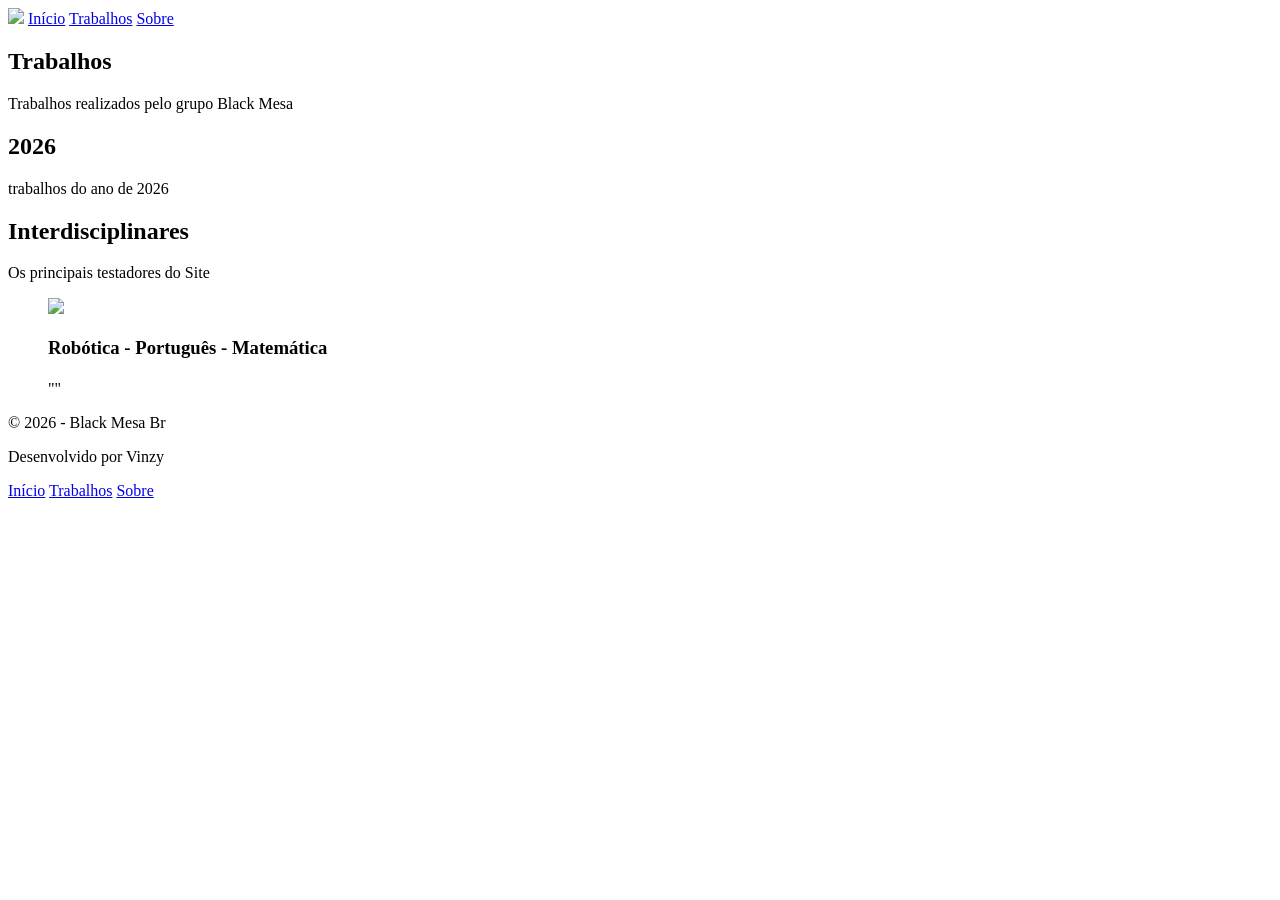
==== trab.html @ e2321910 "Add files via upload" ====
<!DOCTYPE HTML>

<html lang="pt-BR">

<head>

  <meta charset="utf-8">

  <meta name="viewport" content="width=device-width, initial-scale=1">

  <link rel="shortcut icon" href="images/favicon.ico"/>

  <link rel="stylesheet" type="text/css" href="CSS/style.css">

  <title>Black Mesa Br</title>

</head>


<body>



  <header>

    <!-- Abas -->

    <div class="topnav">

      <a href="#"><img src="images/favicon.ico" class="logo"/></a>

      <a href="index.html">Início</a>
      <a class="active" href="trab.html">Trabalhos</a>

      <a href="info.html">Sobre</a>

    </div>

  </header>
  
  <main>
    <section id="Dicas">
         <h1 class="title">Trabalhos</h1>
          <p class="texto">
        Trabalhos realizados pelo grupo Black Mesa
          </p>
      <div class="card" onclick="toggleCard(this)">
      <div class="card-header">
        <h2>2026</h2>
        <p class="texto">trabalhos do ano de 2026</p>
      </div>
      <div class="card-content">
      </div>
      
      <div class="card-extra">
        <div class="card-header">
        <h2>Interdisciplinares</h2>
        <p>Os principais testadores do Site</p>
        </div>
        
    <div class="card-content">
         <figure>
          <img src="images/Liam.jpg" class="img-redonda">
          <h3>Robótica - Português - Matemática</h3>
          <h4></h4>
          <figcaption>"<a href="https://canva.link/duf0wwnvrcmt9ee"></a>"</figcaption>
        </figure>
             
  </div>
</div>
        </section>
    </main>
  
  <footer>

  <div class="footer-content">

    <p>&copy; 2026 - Black Mesa Br</p>

    <p>Desenvolvido por Vinzy</p>



    <div class="footer-links">

      <a href="index.html">Início</a>

      <a href="trab.html">Trabalhos</a>
      <a href="info.html">Sobre</a>

    </div>

  </div>

</footer>

<script>
function toggleCard(card) {
  card.classList.toggle("active");
}
function toggleCard(card) {
  const extra = card.querySelector(".card-extra");

  if (card.classList.contains("active")) {
    extra.style.maxHeight = null;
    card.classList.remove("active");
  } else {
    extra.style.maxHeight = extra.scrollHeight + "px";
    card.classList.add("active");
  }
}
</script>
</body>

</html>
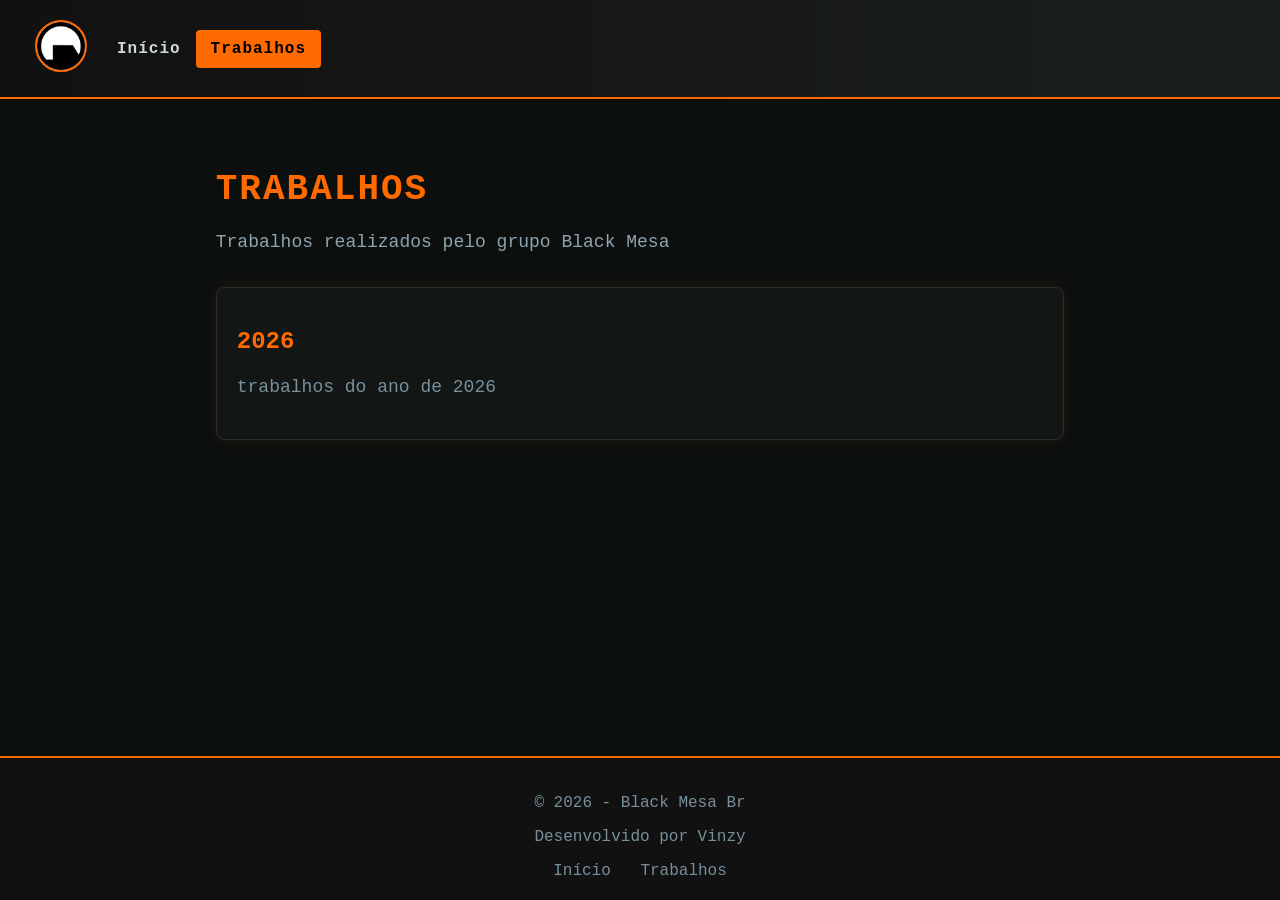
==== commit 587e321f: "Atualizar o trab.html" ====
--- a/trab.html
+++ b/trab.html
@@ -1,115 +1,111 @@
-<!DOCTYPE HTML>
-
-<html lang="pt-BR">
-
-<head>
-
-  <meta charset="utf-8">
-
-  <meta name="viewport" content="width=device-width, initial-scale=1">
-
-  <link rel="shortcut icon" href="images/favicon.ico"/>
-
-  <link rel="stylesheet" type="text/css" href="CSS/style.css">
-
-  <title>Black Mesa Br</title>
-
-</head>
-
-
-<body>
-
-
-
-  <header>
-
-    <!-- Abas -->
-
-    <div class="topnav">
-
-      <a href="#"><img src="images/favicon.ico" class="logo"/></a>
-
-      <a href="index.html">Início</a>
-      <a class="active" href="trab.html">Trabalhos</a>
-
-      <a href="info.html">Sobre</a>
-
-    </div>
-
-  </header>
-  
-  <main>
-    <section id="Dicas">
-         <h1 class="title">Trabalhos</h1>
-          <p class="texto">
-        Trabalhos realizados pelo grupo Black Mesa
-          </p>
-      <div class="card" onclick="toggleCard(this)">
-      <div class="card-header">
-        <h2>2026</h2>
-        <p class="texto">trabalhos do ano de 2026</p>
-      </div>
-      <div class="card-content">
-      </div>
-      
-      <div class="card-extra">
-        <div class="card-header">
-        <h2>Interdisciplinares</h2>
-        <p>Os principais testadores do Site</p>
-        </div>
-        
-    <div class="card-content">
-         <figure>
-          <img src="images/Liam.jpg" class="img-redonda">
-          <h3>Robótica - Português - Matemática</h3>
-          <h4></h4>
-          <figcaption>"<a href="https://canva.link/duf0wwnvrcmt9ee"></a>"</figcaption>
-        </figure>
-             
-  </div>
-</div>
-        </section>
-    </main>
-  
-  <footer>
-
-  <div class="footer-content">
-
-    <p>&copy; 2026 - Black Mesa Br</p>
-
-    <p>Desenvolvido por Vinzy</p>
-
-
-
-    <div class="footer-links">
-
-      <a href="index.html">Início</a>
-
-      <a href="trab.html">Trabalhos</a>
-      <a href="info.html">Sobre</a>
-
-    </div>
-
-  </div>
-
-</footer>
-
-<script>
-function toggleCard(card) {
-  card.classList.toggle("active");
-}
-function toggleCard(card) {
-  const extra = card.querySelector(".card-extra");
-
-  if (card.classList.contains("active")) {
-    extra.style.maxHeight = null;
-    card.classList.remove("active");
-  } else {
-    extra.style.maxHeight = extra.scrollHeight + "px";
-    card.classList.add("active");
-  }
-}
-</script>
-</body>
-
+<!DOCTYPE HTML>
+
+<html lang="pt-BR">
+
+<head>
+
+    <meta charset="utf-8">
+
+    <meta name="viewport" content="width=device-width, initial-scale=1">
+
+    <link rel="shortcut icon" href="images/favicon.ico" />
+
+    <link rel="stylesheet" type="text/css" href="CSS/style.css">
+
+    <title>Black Mesa Br</title>
+
+</head>
+
+
+<body>
+
+
+
+    <header>
+
+
+        <div class="topnav">
+
+            <a href="#"><img src="images/favicon.ico" class="logo" /></a>
+
+            <a href="index.html">Início</a>
+            <a class="active" href="trab.html">Trabalhos</a>
+
+
+        </div>
+
+    </header>
+
+    <main>
+        <section id="Dicas">
+            <h1 class="title">Trabalhos</h1>
+            <p class="texto">
+                Trabalhos realizados pelo grupo Black Mesa
+            </p>
+            <div class="card" onclick="toggleCard(this)">
+                <div class="card-header">
+                    <h2>2026</h2>
+                    <p class="texto">trabalhos do ano de 2026</p>
+                </div>
+                <div class="card-content">
+                </div>
+
+                <div class="card-extra">
+                    <div class="card-header">
+                        <h2>Interdisciplinares</h2>
+                        <p>Os principais testadores do Site</p>
+                    </div>
+
+                    <div class="card-content">
+                        <h3>Robótica - Português - Matemática</h3>
+                        <p>Objetivos:</p>
+                        <ul>
+                            <li><a href="https://canva.link/1dgn9vmc5c6slsh">Canva</a></li>
+                            <li><a href="https://www.mediafire.com/file/qr2te22dvtss6cn/Mapa2026.zip/file">Mapa do Minecraft</a></li>
+                            <li><a href="https://suno.com/song/f58a7414-23ab-43d6-8948-74ee8cb60353?sh=8uz2O2MkH2SYfGxQ">Música: Fatoração</a></li>
+                            <li><a href="https://www.mureka.ai/pt/song-detail/132258115878913?source=switch">Música: Produtos notáveis</a></li>
+                        </ul>
+                    </div>
+                </div>
+            </div>
+        </section>
+    </main>
+
+    <footer>
+
+        <div class="footer-content">
+
+            <p>&copy; 2026 - Black Mesa Br</p>
+
+            <p>Desenvolvido por Vinzy</p>
+
+
+
+            <div class="footer-links">
+
+                <a href="index.html">Início</a>
+
+                <a href="trab.html">Trabalhos</a>
+
+            </div>
+
+        </div>
+
+    </footer>
+
+    <script>
+        function toggleCard(card) {
+            const extra = card.querySelector(".card-extra");
+
+            if (card.classList.contains("active")) {
+                extra.style.maxHeight = null;
+                card.classList.remove("active");
+            } else {
+                extra.style.maxHeight = extra.scrollHeight + "px";
+                card.classList.add("active");
+            }
+        }
+    </script>
+</body>
+
 </html>
--- a/CSS/style.css
+++ b/CSS/style.css
@@ -0,0 +1,178 @@
+body {
+  margin: 0;
+  font-family: 'Courier New', monospace;
+  background: #0b0f0e; /* quase preto esverdeado */
+  color: #cfd8dc;
+
+  display: flex;
+  flex-direction: column;
+  min-height: 100vh;
+}
+
+.topnav {
+  display: flex;
+  align-items: center;
+  flex-wrap: wrap;
+  background: linear-gradient(90deg, #111, #1a1f1d);
+  border-bottom: 2px solid #ff6a00;
+  padding: 10px 20px;
+}
+
+.topnav a {
+  color: #cfd8dc;
+  padding: 10px 15px;
+  text-decoration: none;
+  font-weight: bold;
+  letter-spacing: 1px;
+  transition: 0.3s;
+}
+
+.topnav a:hover {
+  background-color: #ff6a00;
+  color: #000;
+  border-radius: 4px;
+}
+
+.topnav .active {
+  background-color: #ff6a00;
+  color: #000;
+  border-radius: 4px;
+}
+
+.logo {
+  width: 48px;
+  height: 48px;
+  border-radius: 50%;
+  border: 2px solid #ff6a00;
+}
+
+main {
+  display: flex;
+  justify-content: center;
+  padding: 40px 20px;
+  flex: 1;
+}
+
+.title {
+  font-size: 36px;
+  margin-bottom: 10px;
+  color: #ff6a00;
+  text-transform: uppercase;
+  letter-spacing: 2px;
+}
+
+.texto {
+  font-size: 18px;
+  line-height: 1.6;
+  color: #90a4ae;
+}
+
+.card {
+  margin-top: 30px;
+  padding: 20px;
+  border-radius: 8px;
+  background: #121615;
+  border: 1px solid #2a2f2d;
+  box-shadow: 0 0 20px rgba(255,106,0,0.1);
+  transition: 0.3s;
+  cursor: pointer;
+}
+
+.card:hover {
+  transform: translateY(-5px);
+  box-shadow: 0 0 25px rgba(255,106,0,0.3);
+}
+
+.card-header h2 {
+  color: #ff6a00;
+  margin-bottom: 5px;
+}
+
+.card-header p {
+  color: #78909c;
+}
+
+.card-content {
+  display: flex;
+  justify-content: center;
+  gap: 30px;
+  flex-wrap: wrap;
+}
+
+figure {
+  margin: 0;
+  text-align: center;
+}
+
+.img-redonda {
+  width: 130px;
+  height: 130px;
+  object-fit: cover;
+  border-radius: 50%;
+  border: 3px solid #ff6a00;
+  filter: grayscale(40%) contrast(110%);
+  transition: 0.3s;
+}
+
+.img-redonda:hover {
+  filter: grayscale(0%) contrast(120%);
+  transform: scale(1.05);
+}
+
+h3 {
+  margin-top: 10px;
+  color: #e0e0e0;
+}
+
+h4 {
+  color: #78909c;
+}
+
+figcaption {
+  font-style: italic;
+  font-size: 13px;
+  color: #607d8b;
+}
+
+.card-extra {
+  max-height: 0;
+  overflow: hidden;
+  transition: max-height 0.5s ease;
+}
+
+footer {
+  background: #111;
+  color: #78909c;
+  padding: 20px;
+  text-align: center;
+  border-top: 2px solid #ff6a00;
+}
+
+.footer-links a {
+  color: #78909c;
+  margin: 0 10px;
+  text-decoration: none;
+}
+
+.footer-links a:hover {
+  color: #ff6a00;
+}
+
+@media (max-width: 600px) {
+  .title {
+    font-size: 24px;
+  }
+
+  .texto {
+    font-size: 16px;
+  }
+
+  .topnav {
+    justify-content: center;
+  }
+
+  .img-redonda {
+    width: 100px;
+    height: 100px;
+  }
+}
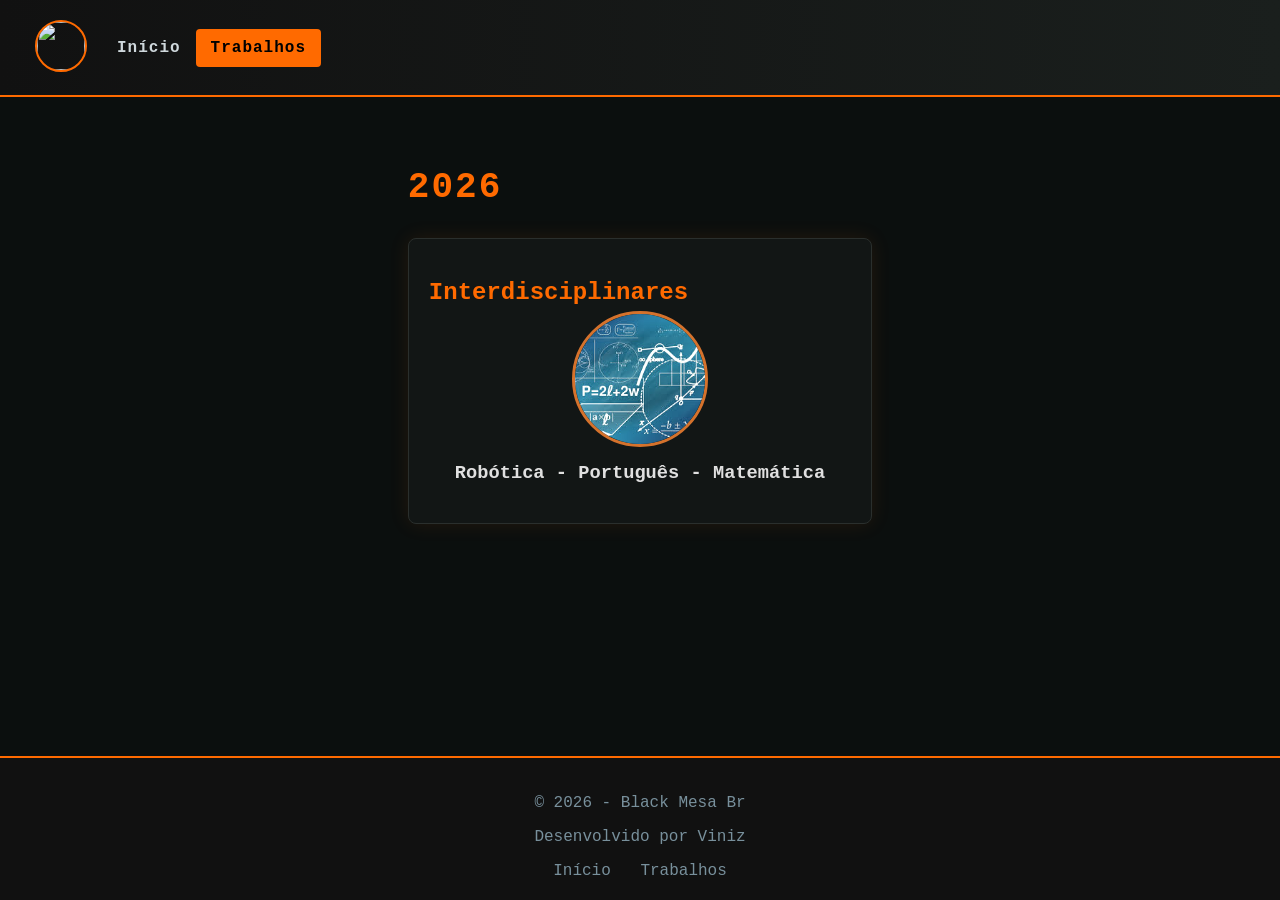
==== commit f9807489: "Update trab.html with new links and content" ====
--- a/trab.html
+++ b/trab.html
@@ -1,65 +1,41 @@
 <!DOCTYPE HTML>
-
 <html lang="pt-BR">
 
 <head>
+    <meta charset="utf-8">
+    <meta name="viewport" content="width=device-width, initial-scale=1">
+    <title>Trabalhos</title>
 
-    <meta charset="utf-8">
-
-    <meta name="viewport" content="width=device-width, initial-scale=1">
-
-    <link rel="shortcut icon" href="images/favicon.ico" />
-
-    <link rel="stylesheet" type="text/css" href="CSS/style.css">
-
-    <title>Black Mesa Br</title>
-
+    <link rel="shortcut icon" href="https://viniz954.github.io/Vai-ter-velho/images/favicon.ico" />
+    <link rel="stylesheet" href="https://viniz954.github.io/Black-Mesa/CSS/style.css">
 </head>
 
-
 <body>
+    <header>
+        <div class="topnav">
+            <a><img src="https://viniz954.github.io/Black-Mesa/images/favicon.ico" class="logo"></a>
+            
+          <a href="index.html">Início</a>
+            <a class="active" href="trab.html">Trabalhos</a>
+        </div>
+    </header>
+    <main>
+        <section id="Dicas">
+            <h1 class="title">2026</h1>
+            <div class="card" onclick="toggleCard(this)">
+                <div class="card-header">
+                    <h2>Interdisciplinares</h2>
+                    <figure>
+                        <img src="https://viniz954.github.io/Black-Mesa/images/Interdisciplinar1.jfif" class="img-redonda">
+                     <h3>Robótica - Português - Matemática</h3>
+                    </figure>
+                </div>
 
 
-
-    <header>
-
-
-        <div class="topnav">
-
-            <a href="#"><img src="images/favicon.ico" class="logo" /></a>
-
-            <a href="index.html">Início</a>
-            <a class="active" href="trab.html">Trabalhos</a>
-
-
-        </div>
-
-    </header>
-
-    <main>
-        <section id="Dicas">
-            <h1 class="title">Trabalhos</h1>
-            <p class="texto">
-                Trabalhos realizados pelo grupo Black Mesa
-            </p>
-            <div class="card" onclick="toggleCard(this)">
-                <div class="card-header">
-                    <h2>2026</h2>
-                    <p class="texto">trabalhos do ano de 2026</p>
-                </div>
-                <div class="card-content">
-                </div>
-
                 <div class="card-extra">
-                    <div class="card-header">
-                        <h2>Interdisciplinares</h2>
-                        <p>Os principais testadores do Site</p>
-                    </div>
-
                     <div class="card-content">
-                        <h3>Robótica - Português - Matemática</h3>
-                        <p>Objetivos:</p>
-                        <ul>
+                        <h3 class="card-header">Produzido:</h3>
+                 <ul>
                             <li><a href="https://canva.link/1dgn9vmc5c6slsh">Canva</a></li>
                             <li><a href="https://www.mediafire.com/file/qr2te22dvtss6cn/Mapa2026.zip/file">Mapa do Minecraft</a></li>
                             <li><a href="https://suno.com/song/f58a7414-23ab-43d6-8948-74ee8cb60353?sh=8uz2O2MkH2SYfGxQ">Música: Fatoração</a></li>
@@ -70,14 +46,13 @@
             </div>
         </section>
     </main>
-
-    <footer>
+   <footer>
 
         <div class="footer-content">
 
             <p>&copy; 2026 - Black Mesa Br</p>
 
-            <p>Desenvolvido por Vinzy</p>
+            <p>Desenvolvido por Viniz</p>
 
 
 
@@ -92,7 +67,6 @@
         </div>
 
     </footer>
-
     <script>
         function toggleCard(card) {
             const extra = card.querySelector(".card-extra");
@@ -108,4 +82,5 @@
     </script>
 </body>
 
-</html>+</html>
+</html>
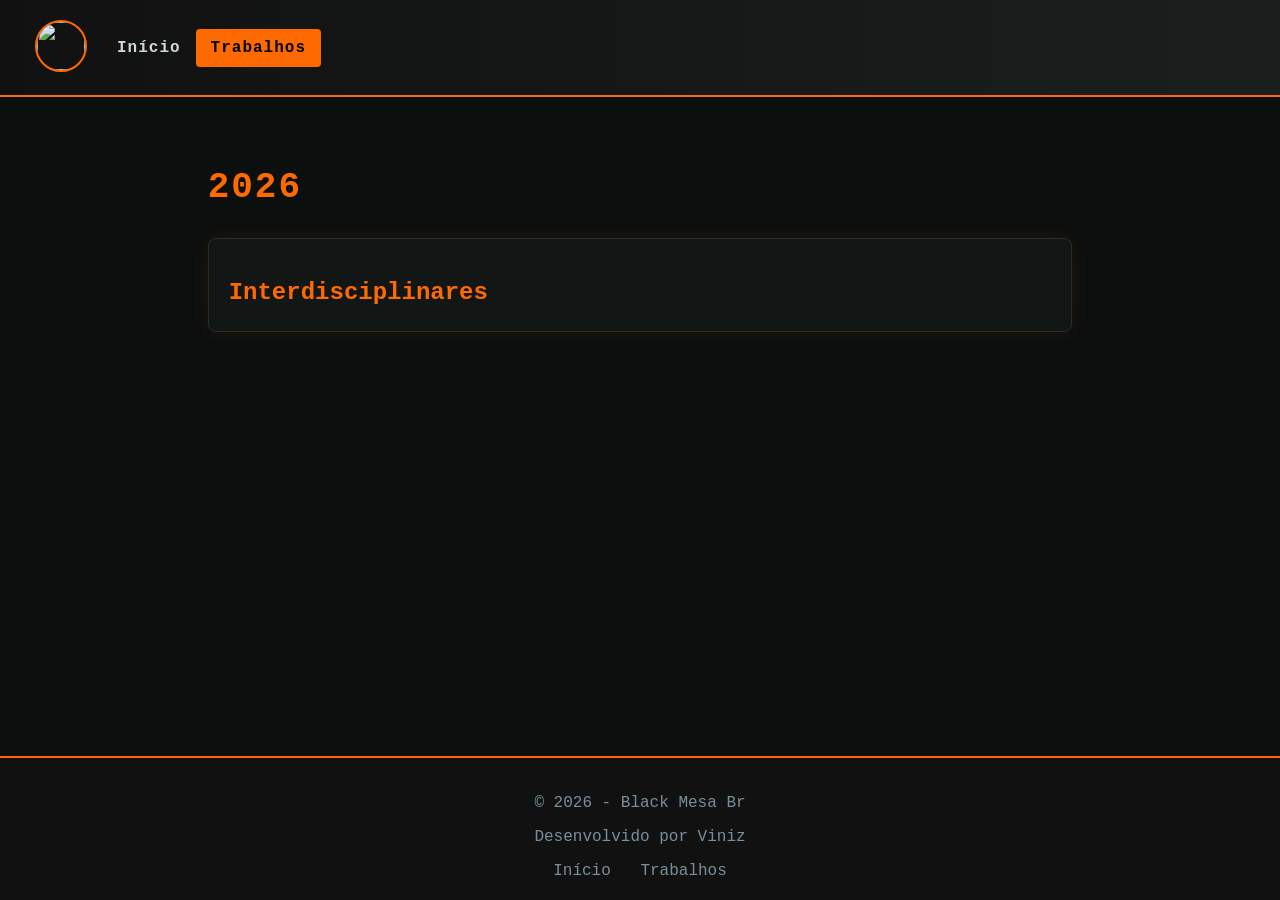
==== commit 220577e6: "Replace 'Dicas' section with 'Interdisciplinares'" ====
--- a/trab.html
+++ b/trab.html
@@ -20,20 +20,20 @@
         </div>
     </header>
     <main>
-        <section id="Dicas">
+        <section id="Interdisciplinares">
             <h1 class="title">2026</h1>
             <div class="card" onclick="toggleCard(this)">
                 <div class="card-header">
                     <h2>Interdisciplinares</h2>
-                    <figure>
-                        <img src="https://viniz954.github.io/Black-Mesa/images/Interdisciplinar1.jfif" class="img-redonda">
-                     <h3>Robótica - Português - Matemática</h3>
-                    </figure>
                 </div>
 
 
                 <div class="card-extra">
                     <div class="card-content">
+                         <figure>
+                        <img src="https://viniz954.github.io/Black-Mesa/images/Interdisciplinar1.jfif" class="img-redonda">
+                     <h3>Robótica - Português - Matemática</h3>
+                    </figure>
                         <h3 class="card-header">Produzido:</h3>
                  <ul>
                             <li><a href="https://canva.link/1dgn9vmc5c6slsh">Canva</a></li>
@@ -81,6 +81,3 @@
         }
     </script>
 </body>
-
-</html>
-</html>
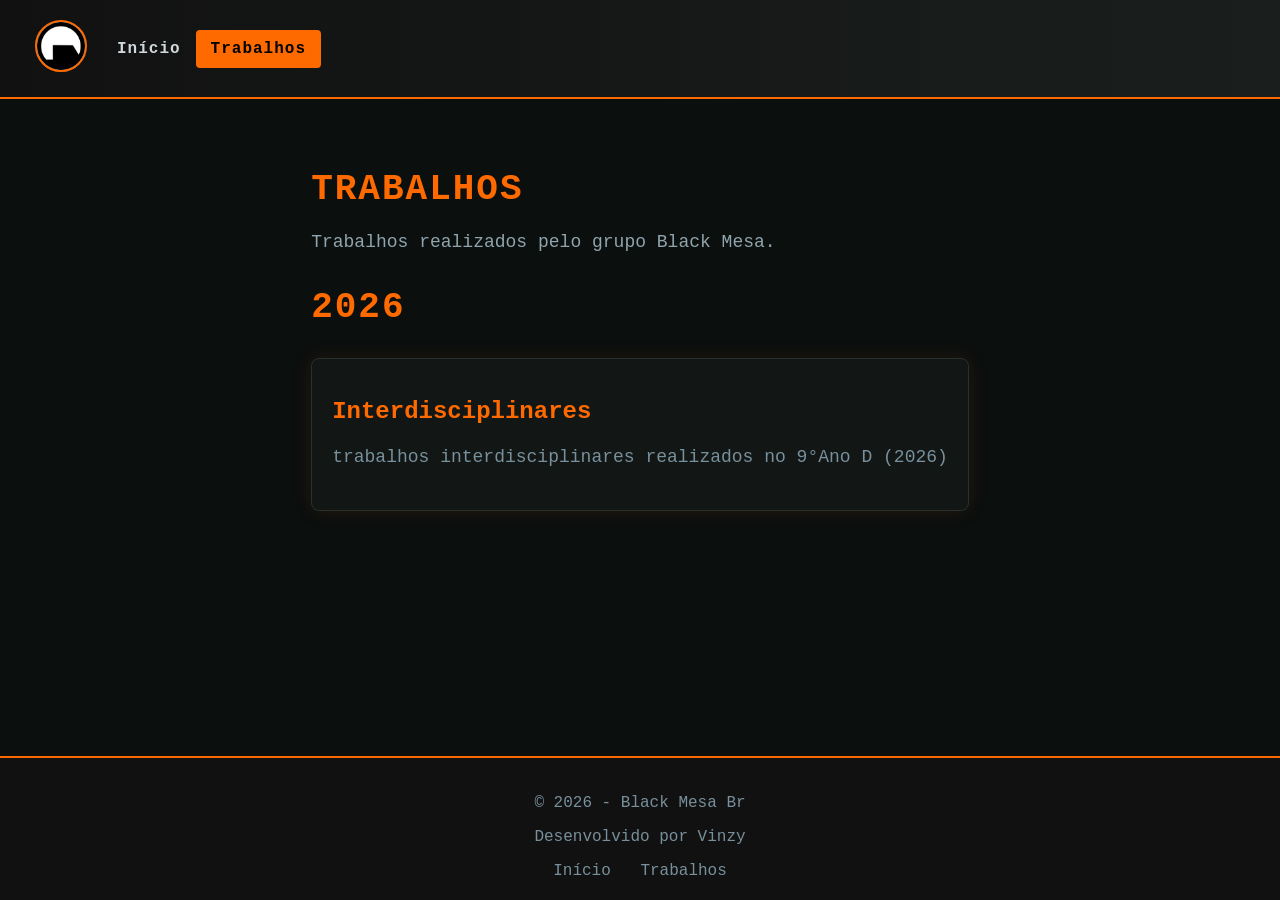
==== commit 3e3933f5: "Update trab.html with new content and links" ====
--- a/trab.html
+++ b/trab.html
@@ -1,41 +1,69 @@
 <!DOCTYPE HTML>
+
 <html lang="pt-BR">
 
 <head>
+
     <meta charset="utf-8">
+
     <meta name="viewport" content="width=device-width, initial-scale=1">
-    <title>Trabalhos</title>
 
-    <link rel="shortcut icon" href="https://viniz954.github.io/Vai-ter-velho/images/favicon.ico" />
-    <link rel="stylesheet" href="https://viniz954.github.io/Black-Mesa/CSS/style.css">
+    <link rel="shortcut icon" href="images/favicon.ico">
+
+    <link rel="stylesheet" type="text/css" href="CSS/style.css">
+
+    <title>Black Mesa Br</title>
+
 </head>
 
+
 <body>
+
+
+
     <header>
+
+
         <div class="topnav">
-            <a><img src="https://viniz954.github.io/Black-Mesa/images/favicon.ico" class="logo"></a>
-            
-          <a href="index.html">Início</a>
+
+            <a href="#"><img src="images/favicon.ico" class="logo" /></a>
+
+            <a href="index.html">Início</a>
             <a class="active" href="trab.html">Trabalhos</a>
+
+
         </div>
+
     </header>
+
     <main>
-        <section id="Interdisciplinares">
-            <h1 class="title">2026</h1>
+        <section id="Dicas">
+            <h1 class="title">Trabalhos</h1>
+            <p class="texto">
+                Trabalhos realizados pelo grupo Black Mesa.</p>
+                  <h1 class="title">2026</h1>
+           
             <div class="card" onclick="toggleCard(this)">
                 <div class="card-header">
                     <h2>Interdisciplinares</h2>
+                    <p class="texto">trabalhos interdisciplinares realizados no 9°Ano D (2026)</p>
+                </div>
+                <div class="card-content">
                 </div>
 
+                <div class="card-extra">
+                       <div class="card-header">
+                                                <figure>
+                                                    <img src="images/Interdisciplinar1.jfif" class="img-redonda">
+                                                    </figure>
+                        <h3>Robótica - Português - Matemática</h3>
+                    </div>
+                                         
+                    <br>
+                    <h3 class="card-header">Produzido:</h3>
+                               <div class="card-content">
 
-                <div class="card-extra">
-                    <div class="card-content">
-                         <figure>
-                        <img src="https://viniz954.github.io/Black-Mesa/images/Interdisciplinar1.jfif" class="img-redonda">
-                     <h3>Robótica - Português - Matemática</h3>
-                    </figure>
-                        <h3 class="card-header">Produzido:</h3>
-                 <ul>
+                        <ul>
                             <li><a href="https://canva.link/1dgn9vmc5c6slsh">Canva</a></li>
                             <li><a href="https://www.mediafire.com/file/qr2te22dvtss6cn/Mapa2026.zip/file">Mapa do Minecraft</a></li>
                             <li><a href="https://suno.com/song/f58a7414-23ab-43d6-8948-74ee8cb60353?sh=8uz2O2MkH2SYfGxQ">Música: Fatoração</a></li>
@@ -46,13 +74,14 @@
             </div>
         </section>
     </main>
-   <footer>
+
+    <footer>
 
         <div class="footer-content">
 
             <p>&copy; 2026 - Black Mesa Br</p>
 
-            <p>Desenvolvido por Viniz</p>
+            <p>Desenvolvido por Vinzy</p>
 
 
 
@@ -67,6 +96,7 @@
         </div>
 
     </footer>
+
     <script>
         function toggleCard(card) {
             const extra = card.querySelector(".card-extra");
@@ -81,3 +111,5 @@
         }
     </script>
 </body>
+
+</html>
--- a/CSS/style.css
+++ b/CSS/style.css
@@ -0,0 +1,178 @@
+body {
+  margin: 0;
+  font-family: 'Courier New', monospace;
+  background: #0b0f0e; /* quase preto esverdeado */
+  color: #cfd8dc;
+
+  display: flex;
+  flex-direction: column;
+  min-height: 100vh;
+}
+
+.topnav {
+  display: flex;
+  align-items: center;
+  flex-wrap: wrap;
+  background: linear-gradient(90deg, #111, #1a1f1d);
+  border-bottom: 2px solid #ff6a00;
+  padding: 10px 20px;
+}
+
+.topnav a {
+  color: #cfd8dc;
+  padding: 10px 15px;
+  text-decoration: none;
+  font-weight: bold;
+  letter-spacing: 1px;
+  transition: 0.3s;
+}
+
+.topnav a:hover {
+  background-color: #ff6a00;
+  color: #000;
+  border-radius: 4px;
+}
+
+.topnav .active {
+  background-color: #ff6a00;
+  color: #000;
+  border-radius: 4px;
+}
+
+.logo {
+  width: 48px;
+  height: 48px;
+  border-radius: 50%;
+  border: 2px solid #ff6a00;
+}
+
+main {
+  display: flex;
+  justify-content: center;
+  padding: 40px 20px;
+  flex: 1;
+}
+
+.title {
+  font-size: 36px;
+  margin-bottom: 10px;
+  color: #ff6a00;
+  text-transform: uppercase;
+  letter-spacing: 2px;
+}
+
+.texto {
+  font-size: 18px;
+  line-height: 1.6;
+  color: #90a4ae;
+}
+
+.card {
+  margin-top: 30px;
+  padding: 20px;
+  border-radius: 8px;
+  background: #121615;
+  border: 1px solid #2a2f2d;
+  box-shadow: 0 0 20px rgba(255,106,0,0.1);
+  transition: 0.3s;
+  cursor: pointer;
+}
+
+.card:hover {
+  transform: translateY(-5px);
+  box-shadow: 0 0 25px rgba(255,106,0,0.3);
+}
+
+.card-header h2 {
+  color: #ff6a00;
+  margin-bottom: 5px;
+}
+
+.card-header p {
+  color: #78909c;
+}
+
+.card-content {
+  display: flex;
+  justify-content: center;
+  gap: 30px;
+  flex-wrap: wrap;
+}
+
+figure {
+  margin: 0;
+  text-align: center;
+}
+
+.img-redonda {
+  width: 130px;
+  height: 130px;
+  object-fit: cover;
+  border-radius: 50%;
+  border: 3px solid #ff6a00;
+  filter: grayscale(40%) contrast(110%);
+  transition: 0.3s;
+}
+
+.img-redonda:hover {
+  filter: grayscale(0%) contrast(120%);
+  transform: scale(1.05);
+}
+
+h3 {
+  margin-top: 10px;
+  color: #e0e0e0;
+}
+
+h4 {
+  color: #78909c;
+}
+
+figcaption {
+  font-style: italic;
+  font-size: 13px;
+  color: #607d8b;
+}
+
+.card-extra {
+  max-height: 0;
+  overflow: hidden;
+  transition: max-height 0.5s ease;
+}
+
+footer {
+  background: #111;
+  color: #78909c;
+  padding: 20px;
+  text-align: center;
+  border-top: 2px solid #ff6a00;
+}
+
+.footer-links a {
+  color: #78909c;
+  margin: 0 10px;
+  text-decoration: none;
+}
+
+.footer-links a:hover {
+  color: #ff6a00;
+}
+
+@media (max-width: 600px) {
+  .title {
+    font-size: 24px;
+  }
+
+  .texto {
+    font-size: 16px;
+  }
+
+  .topnav {
+    justify-content: center;
+  }
+
+  .img-redonda {
+    width: 100px;
+    height: 100px;
+  }
+}
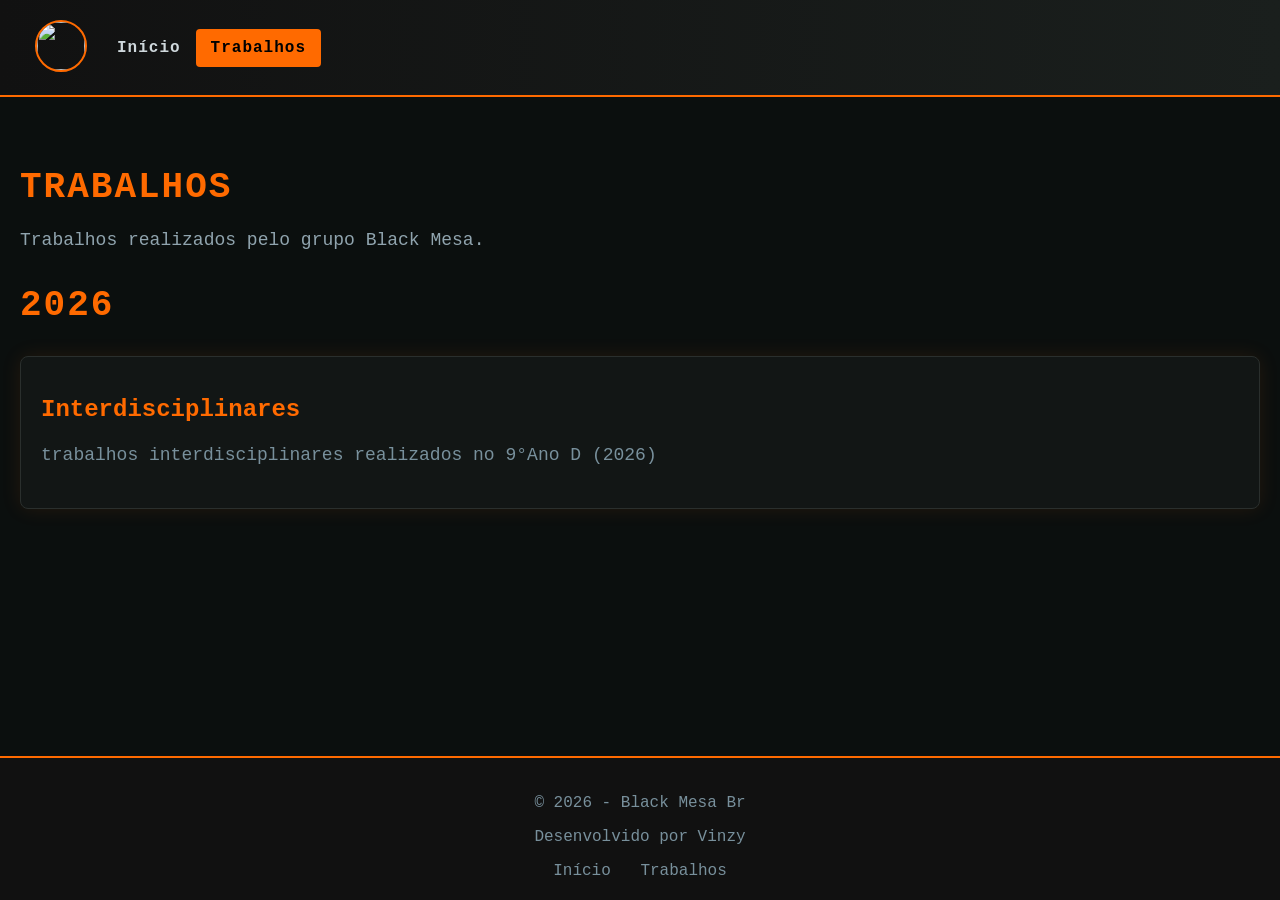
==== commit 5354c3e7: "Update trab.html" ====
--- a/trab.html
+++ b/trab.html
@@ -10,7 +10,7 @@
 
     <link rel="shortcut icon" href="images/favicon.ico">
 
-    <link rel="stylesheet" type="text/css" href="CSS/style.css">
+    <link rel="stylesheet" type="text/css" href="https://viniz954.github.io/Black-Mesa/CSS/style.css">
 
     <title>Black Mesa Br</title>
 
@@ -26,7 +26,7 @@
 
         <div class="topnav">
 
-            <a href="#"><img src="images/favicon.ico" class="logo" /></a>
+            <a href="#"><img src="https://viniz954.github.io/Black-Mesa/images/favicon.ico" class="logo" /></a>
 
             <a href="index.html">Início</a>
             <a class="active" href="trab.html">Trabalhos</a>
@@ -52,15 +52,13 @@
                 </div>
 
                 <div class="card-extra">
-                       <div class="card-header">
-                                                <figure>
-                                                    <img src="images/Interdisciplinar1.jfif" class="img-redonda">
-                                                    </figure>
+                                                                    <figure>
+                                                    <img src="https://viniz954.github.io/Black-Mesa/images/Interdisciplinar1.jfif" class="img-redonda">
+                                                    
                         <h3>Robótica - Português - Matemática</h3>
-                    </div>
-                                         
+                        </figure>
                     <br>
-                    <h3 class="card-header">Produzido:</h3>
+                    <h3>Produzido:</h3>
                                <div class="card-content">
 
                         <ul>
@@ -70,6 +68,36 @@
                             <li><a href="https://www.mureka.ai/pt/song-detail/132258115878913?source=switch">Música: Produtos notáveis</a></li>
                         </ul>
                     </div>
+                    <div class="card-content">
+                    <h3>Grupo:</h3>
+                      <figure>
+                            <img src="images/Vinzy.jpeg" class="img-redonda">
+                            <h3>Vinicius "Careca"</h3>
+                            <h4>Programador e Designer do site</h4>
+                            <figcaption>"Eclipse first, the rest nowhere"</figcaption>
+                        </figure>
+
+                        <figure>
+                            <img src="images/Sofi.jpg" class="img-redonda">
+                            <h3>João "Legal"</h3>
+                            <h4>Pesquisadora e Designer</h4>
+                            <figcaption>"Se não penso, logo não existo"</figcaption>
+                        </figure>
+
+                        <figure>
+                            <img src="images/Batata.jpg" class="img-redonda">
+                            <h3>João "BR"</h3>
+                            <h4>Facilitador</h4>
+                            <figcaption>"Não escale a montanha para que os <br> outros te vejam, mas para ver os outros"</figcaption>
+                        </figure>
+
+                        <figure>
+                            <img src="images/Luan.jpg" class="img-redonda">
+                            <h3>Bernardo "Teta"</h3>
+                            <h4>Pesquisador</h4>
+                            <figcaption>"Independente de tudo,<br> siga em frente, sempre"</figcaption>
+                        </figure>
+</div>
                 </div>
             </div>
         </section>
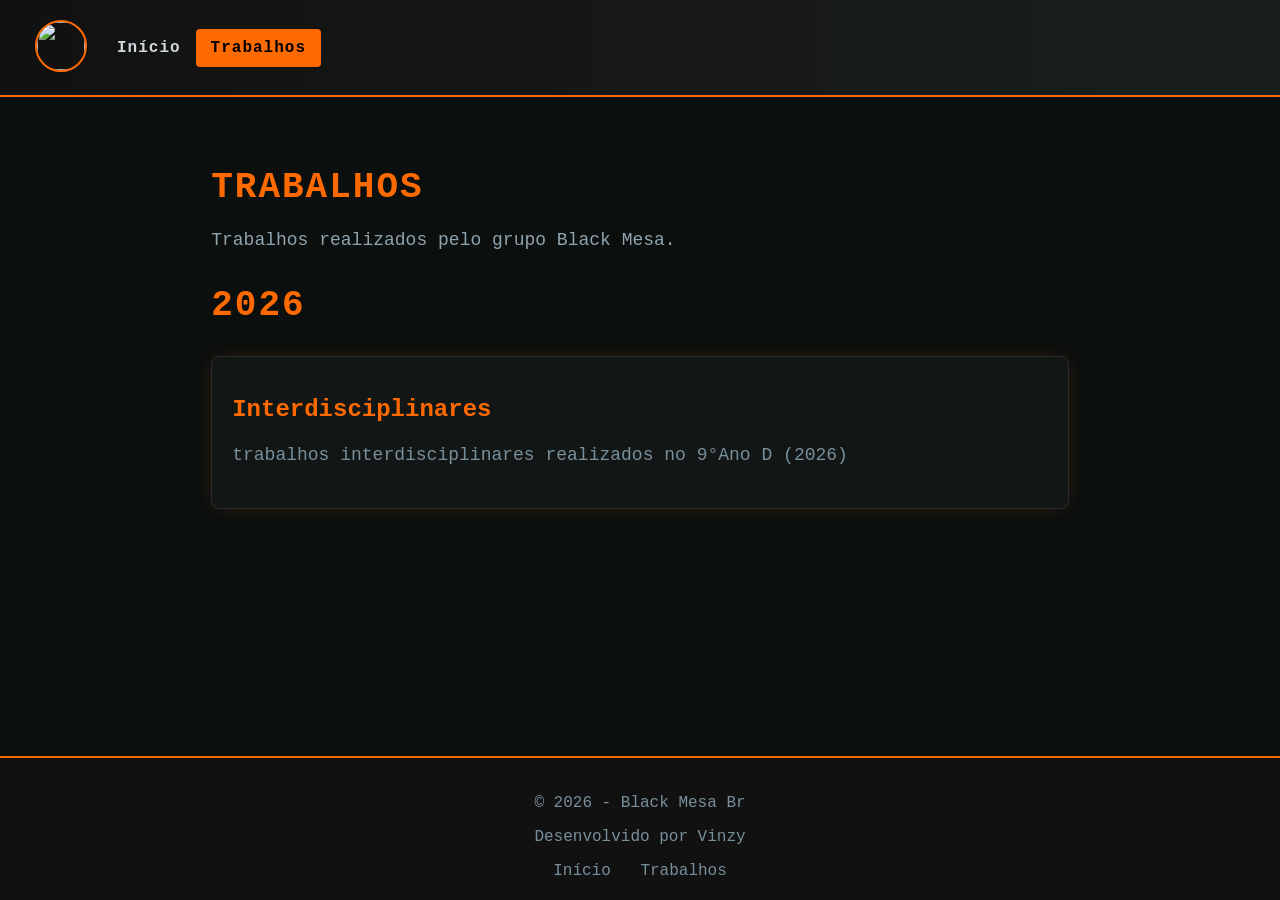
==== commit ceab1bf0: "Atualizar o trab.html" ====
--- a/trab.html
+++ b/trab.html
@@ -10,7 +10,7 @@
 
     <link rel="shortcut icon" href="images/favicon.ico">
 
-    <link rel="stylesheet" type="text/css" href="https://viniz954.github.io/Black-Mesa/CSS/style.css">
+    <link rel="stylesheet" type="text/css" href="CSS/style.css">
 
     <title>Black Mesa Br</title>
 
@@ -51,54 +51,55 @@
                 <div class="card-content">
                 </div>
 
-                <div class="card-extra">
-                                                                    <figure>
-                                                    <img src="https://viniz954.github.io/Black-Mesa/images/Interdisciplinar1.jfif" class="img-redonda">
-                                                    
-                        <h3>Robótica - Português - Matemática</h3>
-                        </figure>
-                    <br>
-                    <h3>Produzido:</h3>
-                               <div class="card-content">
+ <div class="card-extra">
 
-                        <ul>
-                            <li><a href="https://canva.link/1dgn9vmc5c6slsh">Canva</a></li>
-                            <li><a href="https://www.mediafire.com/file/qr2te22dvtss6cn/Mapa2026.zip/file">Mapa do Minecraft</a></li>
-                            <li><a href="https://suno.com/song/f58a7414-23ab-43d6-8948-74ee8cb60353?sh=8uz2O2MkH2SYfGxQ">Música: Fatoração</a></li>
-                            <li><a href="https://www.mureka.ai/pt/song-detail/132258115878913?source=switch">Música: Produtos notáveis</a></li>
-                        </ul>
-                    </div>
-                    <div class="card-content">
-                    <h3>Grupo:</h3>
-                      <figure>
-                            <img src="images/Vinzy.jpeg" class="img-redonda">
-                            <h3>Vinicius "Careca"</h3>
-                            <h4>Programador e Designer do site</h4>
-                            <figcaption>"Eclipse first, the rest nowhere"</figcaption>
-                        </figure>
+    <div class="card-content">
+        <figure>  
+            <img src="https://viniz954.github.io/Black-Mesa/images/Interdisciplinar1.jfif" class="img-redonda">  
+            <h3>Robótica - Português - Matemática</h3>  
+        </figure>
+    </div>
 
-                        <figure>
-                            <img src="images/Sofi.jpg" class="img-redonda">
-                            <h3>João "Legal"</h3>
-                            <h4>Pesquisadora e Designer</h4>
-                            <figcaption>"Se não penso, logo não existo"</figcaption>
-                        </figure>
+    <h3>Produzido:</h3>
+    <div class="card-content">
+        <ul>  
+            <li><a href="https://canva.link/1dgn9vmc5c6slsh">Canva</a></li>  
+            <li><a href="https://www.mediafire.com/file/qr2te22dvtss6cn/Mapa2026.zip/file">Mapa do Minecraft</a></li>  
+            <li><a href="https://suno.com/song/f58a7414-23ab-43d6-8948-74ee8cb60353?sh=8uz2O2MkH2SYfGxQ">Música: Fatoração</a></li>  
+            <li><a href="https://www.mureka.ai/pt/song-detail/132258115878913?source=switch">Música: Produtos notáveis</a></li>  
+        </ul>  
+    </div>
 
-                        <figure>
-                            <img src="images/Batata.jpg" class="img-redonda">
-                            <h3>João "BR"</h3>
-                            <h4>Facilitador</h4>
-                            <figcaption>"Não escale a montanha para que os <br> outros te vejam, mas para ver os outros"</figcaption>
-                        </figure>
+    <h3>Grupo:</h3>
+    <div class="card-content">
 
-                        <figure>
-                            <img src="images/Luan.jpg" class="img-redonda">
-                            <h3>Bernardo "Teta"</h3>
-                            <h4>Pesquisador</h4>
-                            <figcaption>"Independente de tudo,<br> siga em frente, sempre"</figcaption>
-                        </figure>
+        <figure>  
+            <img src="images/Vinzy.jpeg" class="img-redonda">  
+            <h3>Vinicius "Careca"</h3>  
+            <h4>Minecraft e etc</h4>  
+        </figure>  
+
+        <figure>  
+            <img src="images/Legal.jpg" class="img-redonda">  
+            <h3>João "Legal"</h3>  
+            <h4>Contas e parte do Jornal</h4>  
+        </figure>  
+
+        <figure>  
+            <img src="images/B-Roxa.jpg" class="img-redonda">  
+            <h3>João "BR"</h3>  
+            <h4>Músicas</h4>  
+        </figure>  
+
+        <figure>  
+            <img src="images/Teta.jpg" class="img-redonda">  
+            <h3>Bernardo "Teta"</h3>  
+            <h4>Maioria do Jornal</h4>  
+        </figure>  
+
+    </div>
+
 </div>
-                </div>
             </div>
         </section>
     </main>
--- a/CSS/style.css
+++ b/CSS/style.css
@@ -0,0 +1,178 @@
+body {
+  margin: 0;
+  font-family: 'Courier New', monospace;
+  background: #0b0f0e; /* quase preto esverdeado */
+  color: #cfd8dc;
+
+  display: flex;
+  flex-direction: column;
+  min-height: 100vh;
+}
+
+.topnav {
+  display: flex;
+  align-items: center;
+  flex-wrap: wrap;
+  background: linear-gradient(90deg, #111, #1a1f1d);
+  border-bottom: 2px solid #ff6a00;
+  padding: 10px 20px;
+}
+
+.topnav a {
+  color: #cfd8dc;
+  padding: 10px 15px;
+  text-decoration: none;
+  font-weight: bold;
+  letter-spacing: 1px;
+  transition: 0.3s;
+}
+
+.topnav a:hover {
+  background-color: #ff6a00;
+  color: #000;
+  border-radius: 4px;
+}
+
+.topnav .active {
+  background-color: #ff6a00;
+  color: #000;
+  border-radius: 4px;
+}
+
+.logo {
+  width: 48px;
+  height: 48px;
+  border-radius: 50%;
+  border: 2px solid #ff6a00;
+}
+
+main {
+  display: flex;
+  justify-content: center;
+  padding: 40px 20px;
+  flex: 1;
+}
+
+.title {
+  font-size: 36px;
+  margin-bottom: 10px;
+  color: #ff6a00;
+  text-transform: uppercase;
+  letter-spacing: 2px;
+}
+
+.texto {
+  font-size: 18px;
+  line-height: 1.6;
+  color: #90a4ae;
+}
+
+.card {
+  margin-top: 30px;
+  padding: 20px;
+  border-radius: 8px;
+  background: #121615;
+  border: 1px solid #2a2f2d;
+  box-shadow: 0 0 20px rgba(255,106,0,0.1);
+  transition: 0.3s;
+  cursor: pointer;
+}
+
+.card:hover {
+  transform: translateY(-5px);
+  box-shadow: 0 0 25px rgba(255,106,0,0.3);
+}
+
+.card-header h2 {
+  color: #ff6a00;
+  margin-bottom: 5px;
+}
+
+.card-header p {
+  color: #78909c;
+}
+
+.card-content {
+  display: flex;
+  justify-content: center;
+  gap: 30px;
+  flex-wrap: wrap;
+}
+
+figure {
+  margin: 0;
+  text-align: center;
+}
+
+.img-redonda {
+  width: 130px;
+  height: 130px;
+  object-fit: cover;
+  border-radius: 50%;
+  border: 3px solid #ff6a00;
+  filter: grayscale(40%) contrast(110%);
+  transition: 0.3s;
+}
+
+.img-redonda:hover {
+  filter: grayscale(0%) contrast(120%);
+  transform: scale(1.05);
+}
+
+h3 {
+  margin-top: 10px;
+  color: #e0e0e0;
+}
+
+h4 {
+  color: #78909c;
+}
+
+figcaption {
+  font-style: italic;
+  font-size: 13px;
+  color: #607d8b;
+}
+
+.card-extra {
+  max-height: 0;
+  overflow: hidden;
+  transition: max-height 0.5s ease;
+}
+
+footer {
+  background: #111;
+  color: #78909c;
+  padding: 20px;
+  text-align: center;
+  border-top: 2px solid #ff6a00;
+}
+
+.footer-links a {
+  color: #78909c;
+  margin: 0 10px;
+  text-decoration: none;
+}
+
+.footer-links a:hover {
+  color: #ff6a00;
+}
+
+@media (max-width: 600px) {
+  .title {
+    font-size: 24px;
+  }
+
+  .texto {
+    font-size: 16px;
+  }
+
+  .topnav {
+    justify-content: center;
+  }
+
+  .img-redonda {
+    width: 100px;
+    height: 100px;
+  }
+}
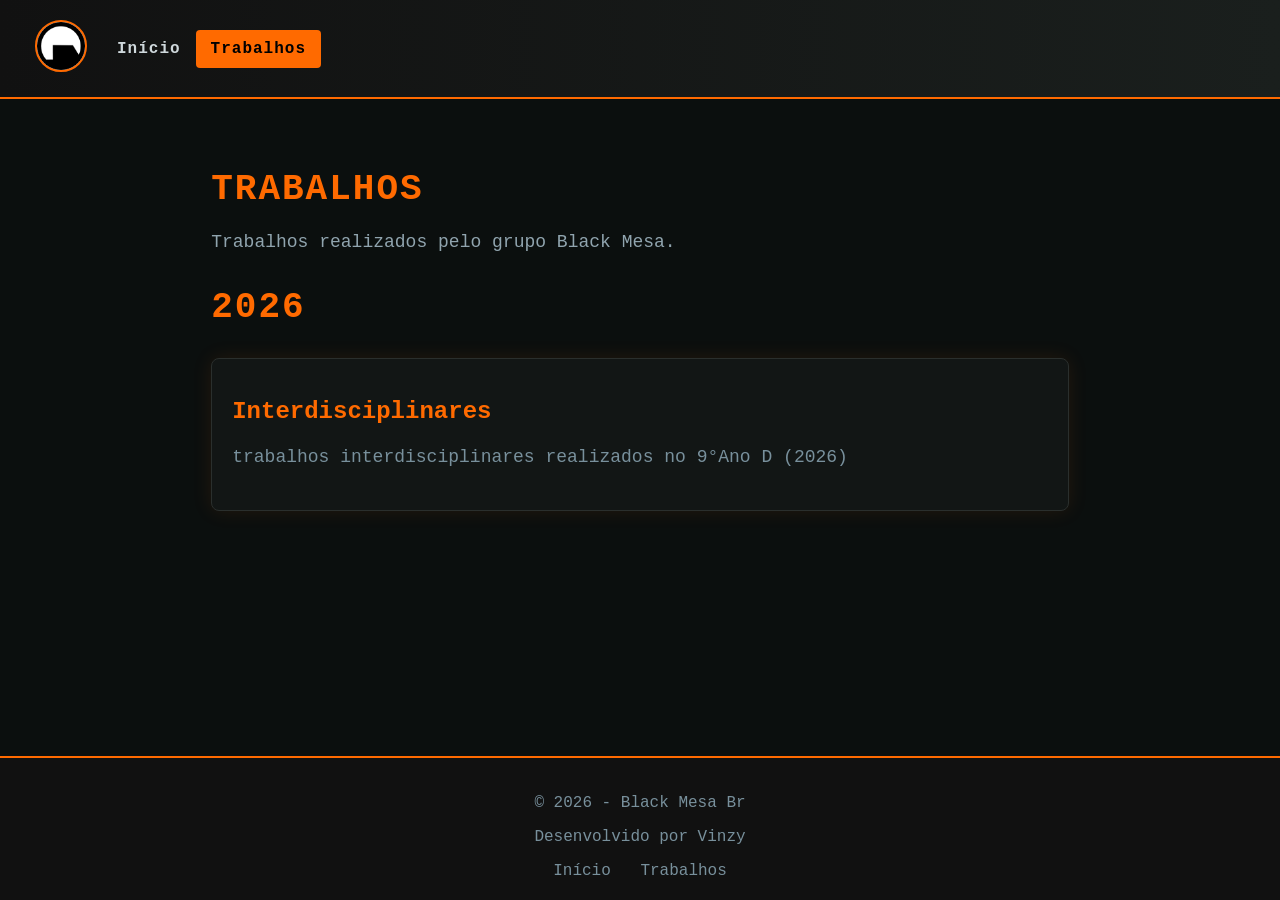
==== commit d9935511: "Atualizar o trab.html" ====
--- a/trab.html
+++ b/trab.html
@@ -26,7 +26,7 @@
 
         <div class="topnav">
 
-            <a href="#"><img src="https://viniz954.github.io/Black-Mesa/images/favicon.ico" class="logo" /></a>
+            <a href="#"><img src="images/favicon.ico" class="logo" /></a>
 
             <a href="index.html">Início</a>
             <a class="active" href="trab.html">Trabalhos</a>
@@ -55,7 +55,7 @@
 
     <div class="card-content">
         <figure>  
-            <img src="https://viniz954.github.io/Black-Mesa/images/Interdisciplinar1.jfif" class="img-redonda">  
+            <img src="images/Interdisciplinar1.jfif" class="img-redonda">  
             <h3>Robótica - Português - Matemática</h3>  
         </figure>
     </div>
